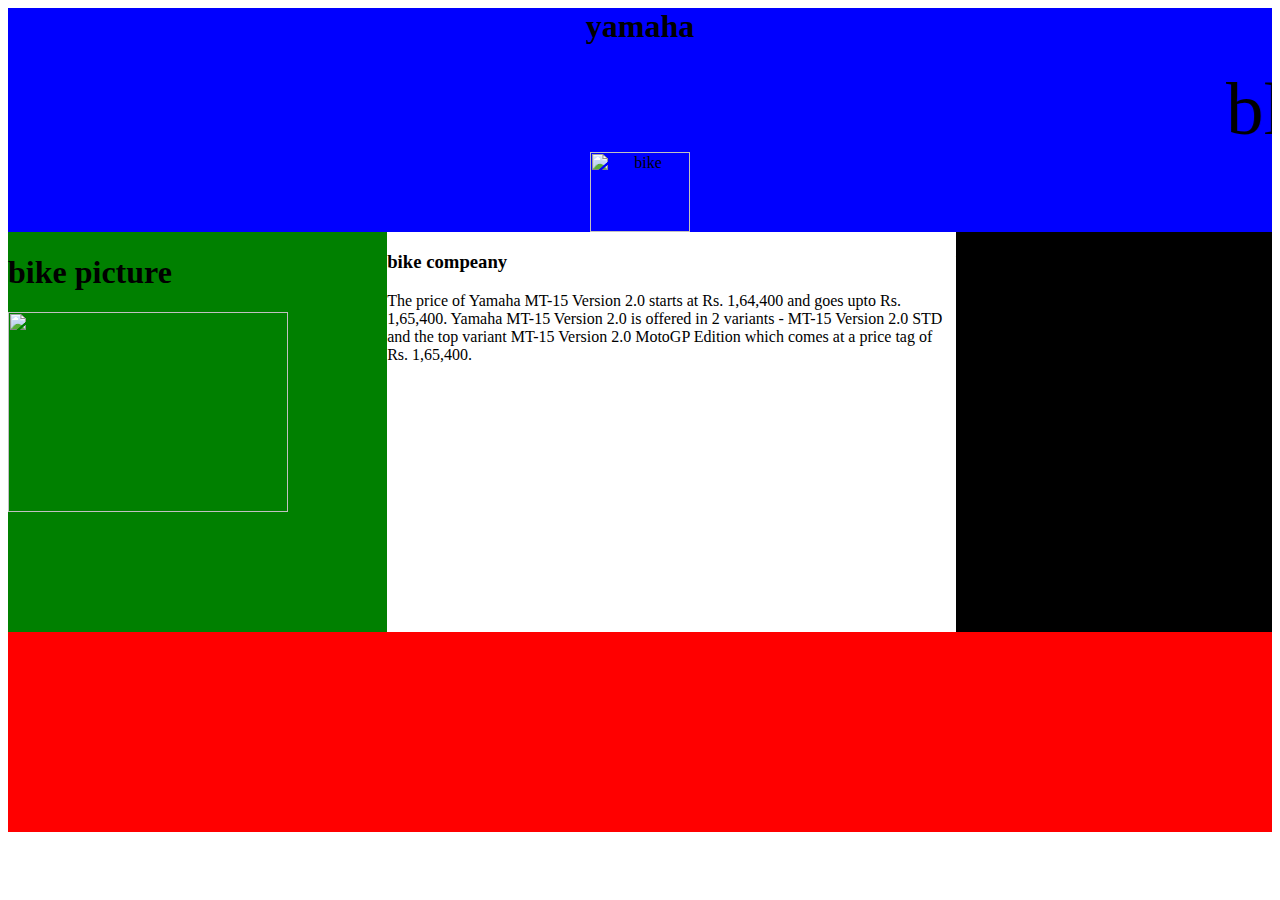
==== mt.html @ 4aee502d "text add file" ====
<!--DOCTYPE html-->
<htmllag-en>
	<head>
		<meta charset="UTF-8">
		<meta name="decsription" content=" yamaha bike">
		<meta name="viewport" content="width_device_width,initial_scale=0.1">
			<title>yamaha </title>
			<style>
			    header{
				background-color:blue;
				text-align:center;
				
			    }
				#marquee{
				font-size:75px;
				font-family:Times New Roman;
				}
				.img{
				width:100px;
				height:80px;
				imag-align:left;
				}
				.menu{
				background-color:green;
				float:left;
				width:30%;
				height:400px;
			    }
				.content{
				background-color:white;
				float:left;
				width:45%;
				height:400px;
				}
				.sidebar{
				background-color:black;
				text-color:blue;
				float:left;
				width:25%;
				height:400px;
				}
				footer{
				background-color:red;
				clear:both;width:100%;
				height:200px;
				}
				.mt{
				imag-align:center;
				width:280px;
				height:200px;
				}
				
            </style>
	</head>
	<body>
	  <header> 
	    <h1> yamaha </h1><marquee id="marquee">blue armey</marquee>
		<img src="tag/yamaha-motor.png" class="img" alt="bike">
	  </header>
		<!--main start-->
		<main>
			<section class="menu">
				<h1> bike picture </h1>
				<img src="mt15.webp" class="mt">
			</section>
			<section class="content">
				<h3> bike compeany </h3>
				<p>The price of Yamaha MT-15 Version 2.0 starts at Rs. 1,64,400 and goes upto Rs. 1,65,400. Yamaha MT-15 Version 2.0 is offered in 2 variants - MT-15 Version 2.0 STD and the top variant MT-15 Version 2.0 MotoGP Edition which comes at a price tag of Rs. 1,65,400.  </p>
			</section>
			<aside class="sidebar">
				<h4>bike deatile</h4>
			</aside>
		</main>
		<footer>
		
			
		</footer>
	</body>
<//html>
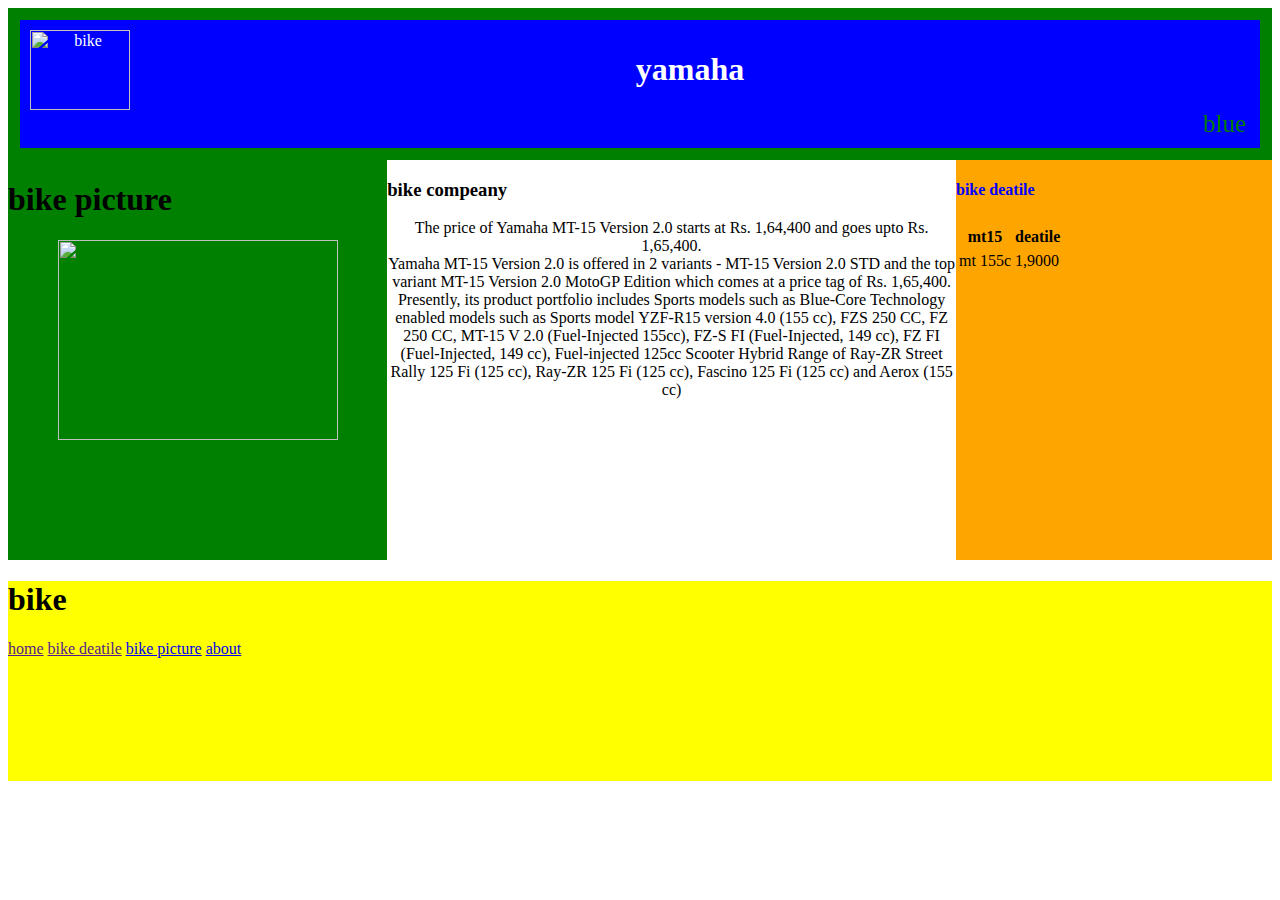
==== commit ca505bea: "text add file" ====
--- a/mt.html
+++ b/mt.html
@@ -1,5 +1,5 @@
 <!--DOCTYPE html-->
-<htmllag-en>
+<html lang="en">
 	<head>
 		<meta charset="UTF-8">
 		<meta name="decsription" content=" yamaha bike">
@@ -9,71 +9,107 @@
 			    header{
 				background-color:blue;
 				text-align:center;
-				
+				padding:10px; 
+				color:white;
+				border-style:solid;
+				border-color:green;
+				border-width:12px;
+				background-right:
 			    }
-				#marquee{
-				font-size:75px;
-				font-family:Times New Roman;
+				marquee{
+				font-size:25px;
+				font-family:cursive;
+				color:green;
 				}
 				.img{
+				float:left;
 				width:100px;
 				height:80px;
-				imag-align:left;
 				}
 				.menu{
-				background-color:green;
-				float:left;
-				width:30%;
+				background-image:url(tag/yamaha-motor.png);
+				background-color: green;
+			    width:30%;
 				height:400px;
+				text-align:center:
 			    }
 				.content{
+				background-image:url(tag/mt15.webp);
+				background-repeat:no-repeat;
+				background-size:cover;
 				background-color:white;
 				float:left;
 				width:45%;
 				height:400px;
 				}
-				.sidebar{
-				background-color:black;
-				text-color:blue;
-				float:left;
+				aside{
+				background-color:orange;
+				color:blue;
+				
 				width:25%;
 				height:400px;
 				}
 				footer{
-				background-color:red;
+				background-color:yellow;
 				clear:both;width:100%;
 				height:200px;
 				}
 				.mt{
-				imag-align:center;
+				display:block;
+				margin 0,auto;
 				width:280px;
 				height:200px;
 				}
+				.p{
+				text-align:center; 
+				text-color:green;
+				}
+				.flex-container{
+				display:flex;
+				}
+				
 				
             </style>
 	</head>
 	<body>
-	  <header> 
-	    <h1> yamaha </h1><marquee id="marquee">blue armey</marquee>
-		<img src="tag/yamaha-motor.png" class="img" alt="bike">
+	  <header>  
+	    <img src="tag/yamaha-motor.png" class="img" alt="bike"><h1> yamaha </h1>
+		
+		<marquee>blue armey</marquee>
 	  </header>
 		<!--main start-->
-		<main>
+		<main class="flex-container">
 			<section class="menu">
 				<h1> bike picture </h1>
-				<img src="mt15.webp" class="mt">
+				<center><img src=" tag/mt15.webp" class="mt"></center>
 			</section>
 			<section class="content">
 				<h3> bike compeany </h3>
-				<p>The price of Yamaha MT-15 Version 2.0 starts at Rs. 1,64,400 and goes upto Rs. 1,65,400. Yamaha MT-15 Version 2.0 is offered in 2 variants - MT-15 Version 2.0 STD and the top variant MT-15 Version 2.0 MotoGP Edition which comes at a price tag of Rs. 1,65,400.  </p>
+				<p class="p">The price of Yamaha MT-15 Version 2.0 starts at Rs. 1,64,400 and goes upto Rs. 1,65,400.<br> Yamaha MT-15 Version 2.0 is offered in 2 variants - MT-15 Version 2.0 STD and the top variant MT-15 Version 2.0 MotoGP Edition which comes at a price tag of Rs. 1,65,400. 
+				<br>Presently, its product portfolio includes Sports models such as Blue-Core Technology enabled models such as Sports model YZF-R15 version 4.0 (155 cc), FZS 250 CC, FZ 250 CC, MT-15 V 2.0 (Fuel-Injected 155cc), FZ-S FI (Fuel-Injected, 149 cc), FZ FI (Fuel-Injected, 149 cc), Fuel-injected 125cc Scooter Hybrid Range of Ray-ZR Street Rally 125 Fi (125 cc), Ray-ZR 125 Fi (125 cc), Fascino 125 Fi (125 cc) and Aerox (155 cc)</p>
 			</section>
-			<aside class="sidebar">
-				<h4>bike deatile</h4>
+			<aside>
+				<h4>bike deatile</h4> 
+				<table>
+				 <th>
+				   <tr>
+				    <th>mt15</th>
+					<th>deatile</th> 
+				   <tr>
+				 </th> 
+				 <tr> 
+				   <td>mt 155c</td>
+				   <td>1,9000</td>
+				 </tr>
+				</table>
 			</aside>
 		</main>
-		<footer>
-		
-			
+		<footer> 
+		   <h1> bike </h1> 
+		   <a href="">home</a>
+		   <a href="">bike deatile</a>
+		   <a href="https://www.yamaha-motor-india.com/two-wheeler.html">bike picture</a>
+		   <a href="https://www.yamaha-motor-india.com/about-companyprofile.html" target="-blank">about</a>
 		</footer>
 	</body>
 <//html>
